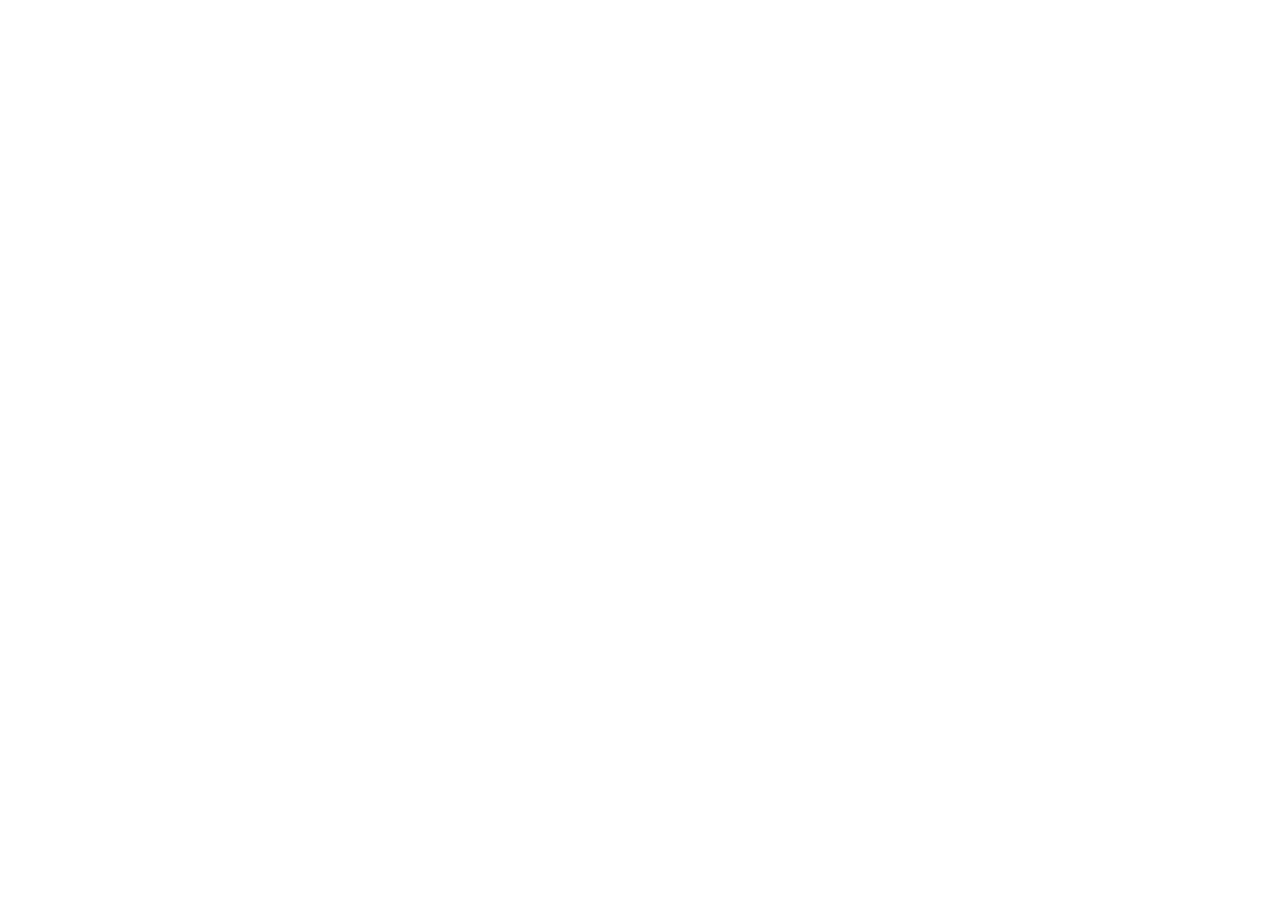
==== cssMemeSlider/index.html @ 586360fe "init: start task (Mon, Sep 09, 2024 09:08:50 PM)" ====
<!DOCTYPE html>
<html lang="en">
<head>
    <meta charset="UTF-8">
    <meta name="viewport" content="width=device-width, initial-scale=1.0">
    <title>MEME SLIDER</title>
</head>
<body>
    
</body>
</html>
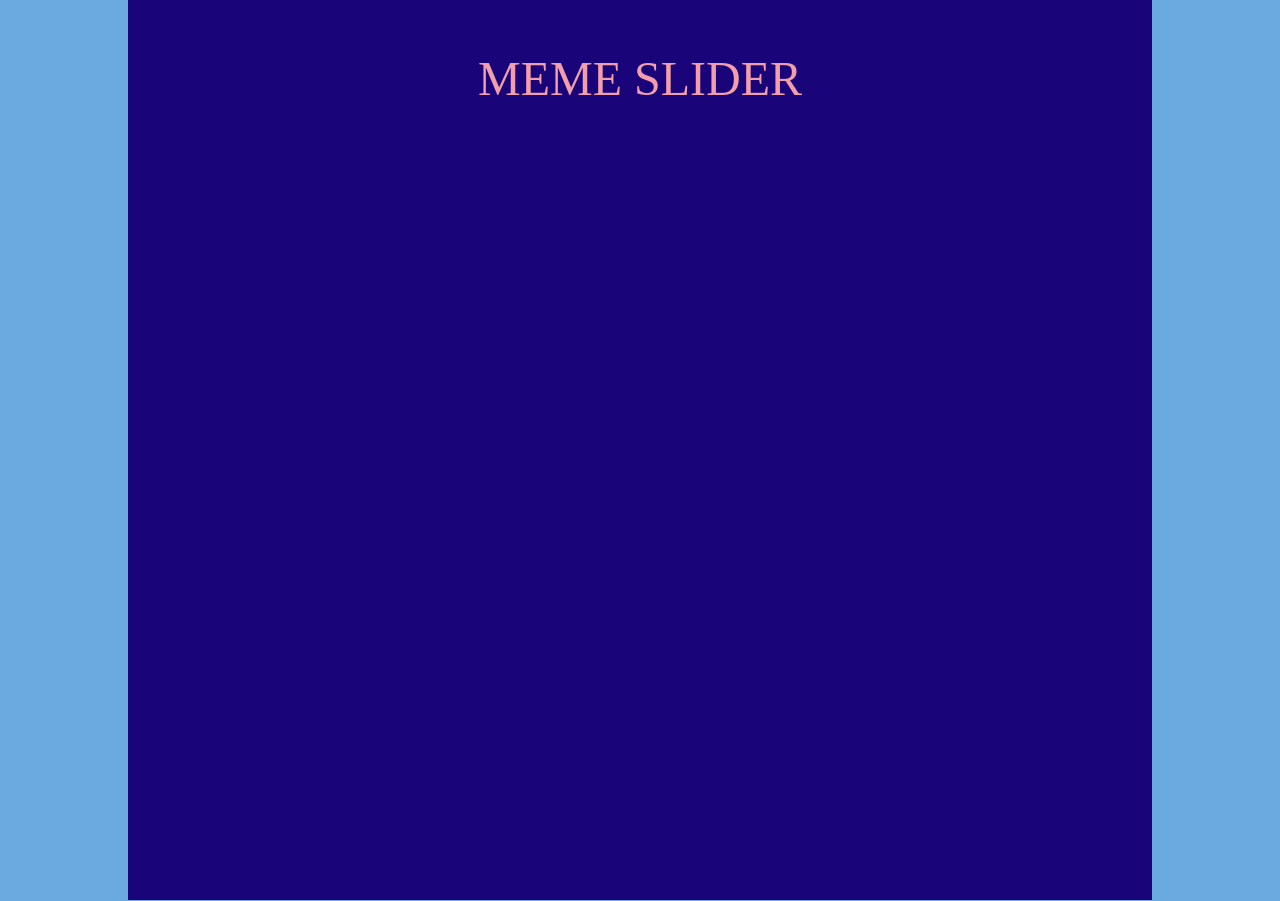
==== commit c4e9fef5: "feat: add basic blocks (Tue, Sep 10, 2024 03:50:27 PM)" ====
--- a/cssMemeSlider/index.html
+++ b/cssMemeSlider/index.html
@@ -4,8 +4,28 @@
     <meta charset="UTF-8">
     <meta name="viewport" content="width=device-width, initial-scale=1.0">
     <title>MEME SLIDER</title>
+    <link rel="stylesheet" href="style.css">
 </head>
 <body>
-    
+    <div class="wrapper">
+        <div class="title">MEME SLIDER</div>
+        <div class="slider-wrapper">
+            <div class="slider-track">
+                <div class="slide">
+                    <slide class="img"></slide>
+                    <slide class="text"></slide>
+                </div>
+                <div class="slide">
+                    <slide class="img"></slide>
+                    <slide class="text"></slide>
+                </div>
+                <div class="slide">
+                    <slide class="img"></slide>
+                    <slide class="text"></slide>
+                </div>
+            </div>
+        </div>
+        <div class="controls"></div>
+    </div>
 </body>
 </html>
--- a/cssMemeSlider/style.css
+++ b/cssMemeSlider/style.css
@@ -0,0 +1,39 @@
+* {
+    box-sizing: border-box;
+}
+html {
+    scroll-behavior: smooth;
+}
+body {
+    width: 100%;
+    margin: 0;
+    background-color: rgb(107, 170, 224);
+}
+.wrapper {
+    position: static;
+    width: 80%;
+    margin-left: auto;
+    margin-right: auto;
+    display: flex;
+    justify-content: center;
+    height: 100vh;
+    background-color: rgb(25, 5, 121);
+    /*overflow: hidden;*/
+}
+.title {
+    margin-top: 5%;
+    font-size: 3rem;  /*48рх*/
+    color: rgb(242, 158, 171);
+}
+.slider-wrapper {
+    overflow: hidden;
+}
+.slider-track {
+
+}
+.img {
+
+}
+.text {
+    
+}
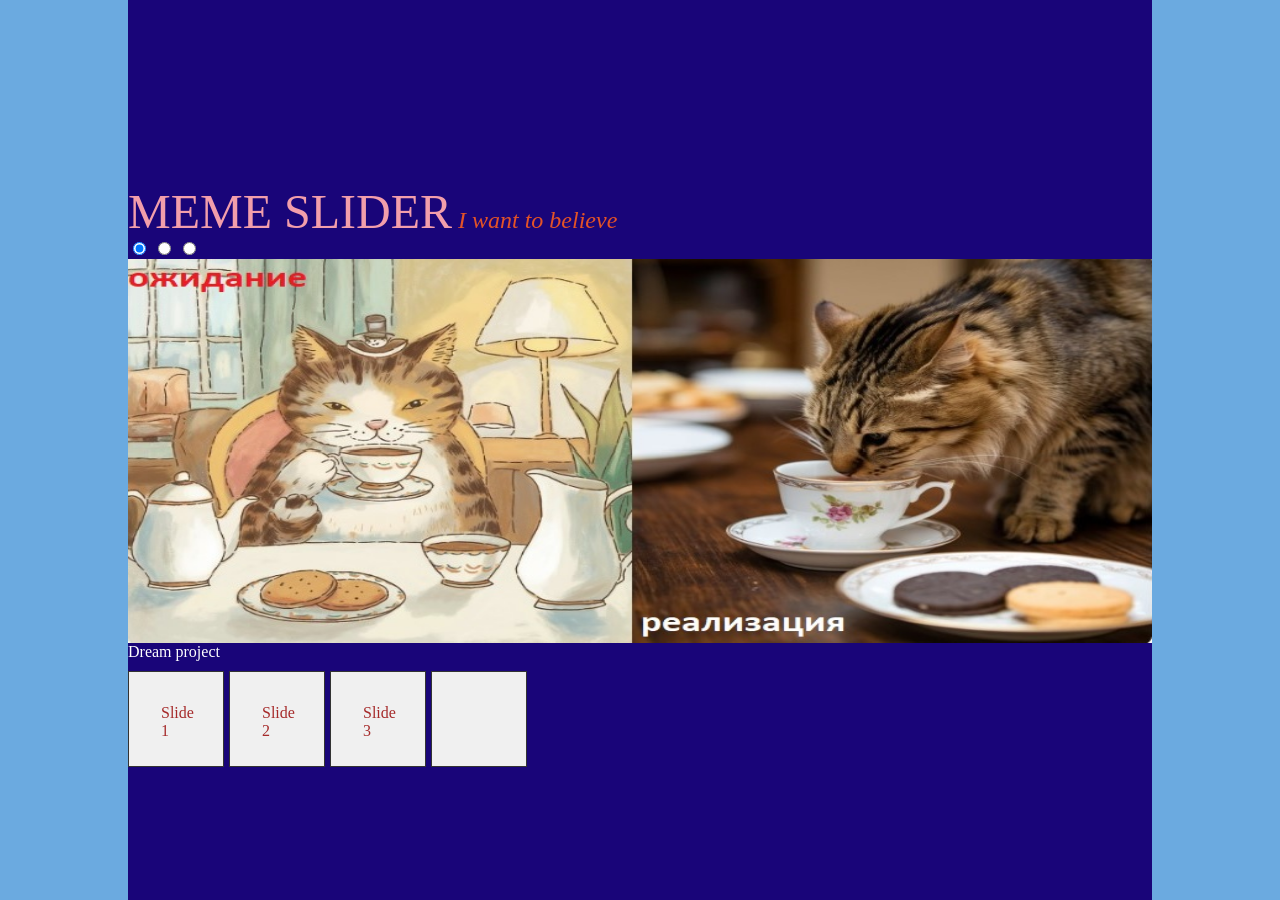
==== commit 30a77daf: "feat: add basic slider logic (Wed, Sep 11, 2024 08:53:25 PM)" ====
--- a/cssMemeSlider/index.html
+++ b/cssMemeSlider/index.html
@@ -8,24 +8,66 @@
 </head>
 <body>
     <div class="wrapper">
-        <div class="title">MEME SLIDER</div>
+        <div class="title">MEME SLIDER<span class="dream"> I want to believe</span></div>
         <div class="slider-wrapper">
+            <input type="radio" id="slide1" name="slides" class="real-radio" checked>
+            <input type="radio" id="slide2" name="slides" class="real-radio">
+            <input type="radio" id="slide3" name="slides" class="real-radio">
+
             <div class="slider-track">
-                <div class="slide">
-                    <slide class="img"></slide>
-                    <slide class="text"></slide>
+                <div class="slide slide1 active">
+                    <img class="img" src="assets/slide1.jpg" alt="slide1"></img>
+                    <span class="text">Dream project</span>
                 </div>
-                <div class="slide">
-                    <slide class="img"></slide>
-                    <slide class="text"></slide>
+                <div class="slide slide2">
+                    <img class="img" src="assets/slide2.jpg" alt="slide2"></img>
+                    <span class="text">I'm an artist, that's how I see it</span>
                 </div>
-                <div class="slide">
-                    <slide class="img"></slide>
-                    <slide class="text"></slide>
+                <div class="slide slide3">
+                    <img class="img" src="assets/slide3.jpg" alt="slide3"></img>
+                    <span class="text">Dreams come true</span>
                 </div>
             </div>
+            <div class="controls">
+                    <label for="slide1" class="areal-button">Slide 1</label>
+                    <label for="slide2" class="areal-button">Slide 2</label>
+                    <label for="slide3" class="areal-button">Slide 3</label>
+                <div class="areal-button">
+                    
+                    <!--<label class="label-button">
+                        <input type="radio" id="slide1" name="slides" class="real-radio" value="slide1" checked>
+                    </label>-->
+                </div>
+                <!--<div class="areal-button">
+                    <label class="label-button">
+                        <input type="radio" id="slide2" name="slides" class="real-radio" value="slide2">
+                    </label>
+                </div>
+                <div class="areal-button">
+                    <label class="label-button">
+                        <input type="radio" id="slide3" name="slides" class="real-radio" value="slide3">
+                    </label>
+                </div>-->
+            </div>
         </div>
-        <div class="controls"></div>
+        <!--<div class="controls">
+            <div class="areal-button">
+                <label class="label-button">
+                    <input type="radio" id="button1" name="button" class="real-radio" value="slide1" checked>
+                </label>
+            </div>
+            <div class="areal-button">
+                <label class="label-button">
+                    <input type="radio" id="button2" name="button" class="real-radio" value="slide2">
+                </label>
+            </div>
+            <div class="areal-button">
+                <label class="label-button">
+                    <input type="radio" id="button3" name="button" class="real-radio" value="slide3">
+                </label>
+            </div>
+        </div>-->
+        
     </div>
 </body>
 </html>
--- a/cssMemeSlider/style.css
+++ b/cssMemeSlider/style.css
@@ -19,21 +19,101 @@
     height: 100vh;
     background-color: rgb(25, 5, 121);
     /*overflow: hidden;*/
+    display: flex;
+    flex-direction: column;
 }
 .title {
     margin-top: 5%;
     font-size: 3rem;  /*48рх*/
     color: rgb(242, 158, 171);
 }
+.dream {
+    font-size: 1.5rem;
+    font-style: italic;
+    color: rgb(227, 83, 39);
+}
 .slider-wrapper {
     overflow: hidden;
+    
 }
 .slider-track {
-
+    display: flex;
+    flex-direction: row;
+    /*animation: slideMove 7s infinite;*/
+    transition: transform 0.5s ease-in-out;
+    
+}
+.slide {
+    min-width: 100%;
+    display: flex;
+    flex-direction: column;
+    /*opacity: 0;
+    transition: opacity 0.5s ease;*/
+    display: none;
+}
+.slide.active {
+    opacity: 1;
 }
 .img {
-
+    height: 30vw; /*высота относительно ширины окна*/
+    background-size: cover;      
+    background-position: center;
+    background-repeat: no-repeat;
+    
 }
 .text {
-    
+    color: white;
+}
+
+
+.controls {
+    display: flex;
+    /*flex-direction: row;
+    justify-content: right;*/
+    /*gap: 1em;*/
+}
+.areal-button {
+    width: 6em;
+    height: 6em;
+    color: brown;
+    padding: 1em;
+    cursor: pointer;
+}
+/*radiobuttons*/
+/*delete real radio button*/
+/*.real-radio {
+    display: none; 
+}*/
+.real-radio:checked + .label-button {
+    background-color: #ed0d0d; /*action button*/
+}
+
+/* slide checked */
+#slide1:checked ~ .slider-track .slide1,
+#slide2:checked ~ .slider-track .slide2,
+#slide3:checked ~ .slider-track .slide3 {
+    display: flex; /* slide view */
+}
+
+/* Стиль для кнопок */
+.controls {
+    margin-top: 10px;
+}
+
+.areal-button {
+    cursor: pointer;
+    padding: 2em;
+    border: 1px solid #333;
+    background-color: #f0f0f0;
+    margin-right: 5px;
+}
+
+
+@keyframes slideMove {
+    0%   { transform: translateX(0); }
+    33%  { transform: translateX(0); }
+    34%  { transform: translateX(-100%); }
+    67%  { transform: translateX(-100%); }
+    68%  { transform: translateX(-200%); }
+    100% { transform: translateX(-200%); }
 }
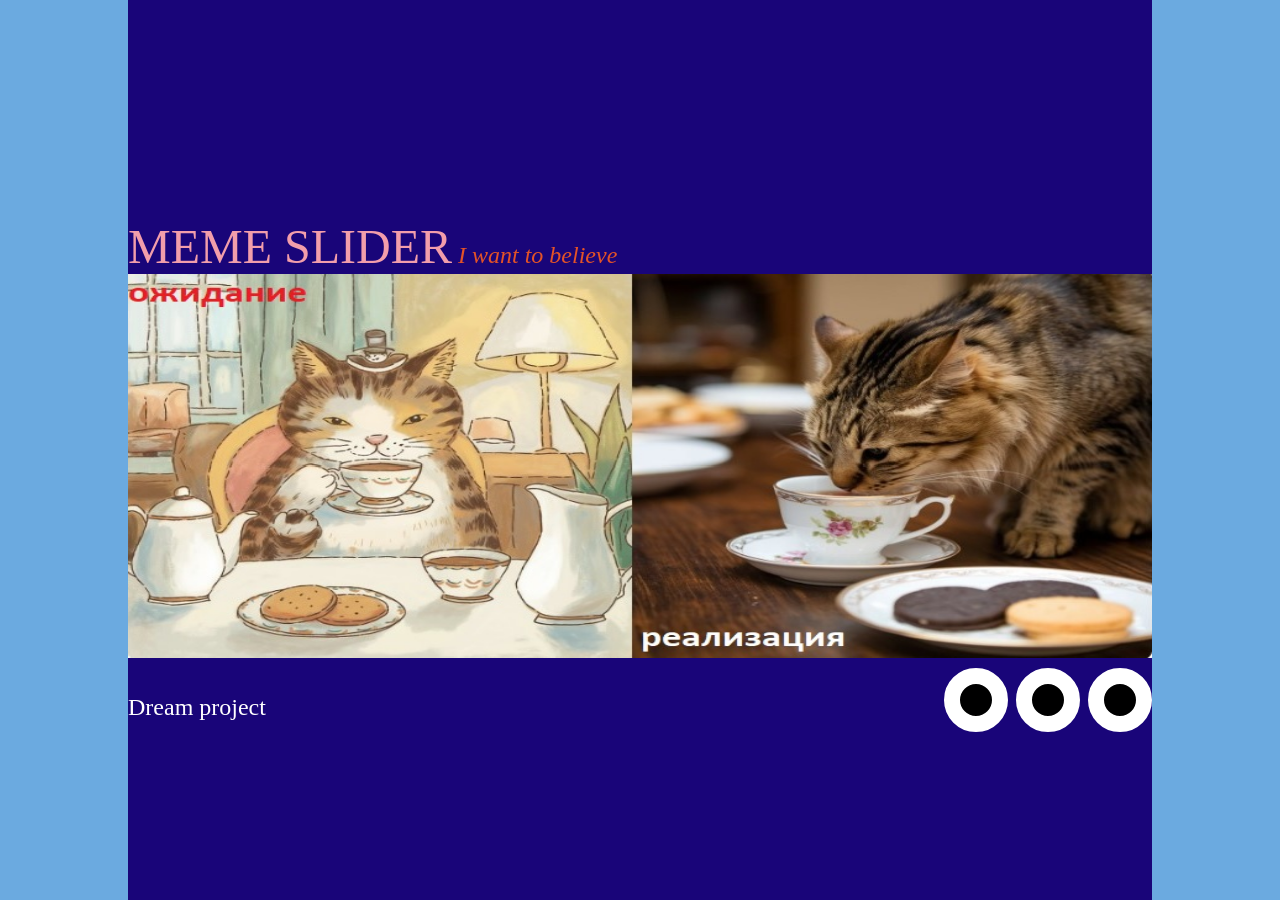
==== commit 159599c7: "feat: add animation and change layout (Thu, Sep 12, 2024 09:40:04 PM)" ====
--- a/cssMemeSlider/index.html
+++ b/cssMemeSlider/index.html
@@ -4,7 +4,7 @@
     <meta charset="UTF-8">
     <meta name="viewport" content="width=device-width, initial-scale=1.0">
     <title>MEME SLIDER</title>
-    <link rel="stylesheet" href="style.css">
+    <link rel="stylesheet" href="styletest.css">
 </head>
 <body>
     <div class="wrapper">
@@ -13,61 +13,71 @@
             <input type="radio" id="slide1" name="slides" class="real-radio" checked>
             <input type="radio" id="slide2" name="slides" class="real-radio">
             <input type="radio" id="slide3" name="slides" class="real-radio">
-
             <div class="slider-track">
-                <div class="slide slide1 active">
+                <div class="slide slide1">
                     <img class="img" src="assets/slide1.jpg" alt="slide1"></img>
-                    <span class="text">Dream project</span>
+                    <div class="slide-bottom">
+                        <p class="text">Dream project</p>
+                        <div class="controls">
+                            <label for="slide1" class="areal-button">
+                                <span class="round"></span>
+                            </label>
+                            <label for="slide2" class="areal-button">
+                                <span class="round"></span>
+                            </label>
+                            <label for="slide3" class="areal-button">
+                                <span class="round"></span>
+                            </label>
+                        </div>
+                    </div>
                 </div>
                 <div class="slide slide2">
                     <img class="img" src="assets/slide2.jpg" alt="slide2"></img>
-                    <span class="text">I'm an artist, that's how I see it</span>
+                    <div class="slide-bottom">
+                        <p class="text">I'm an artist, that's how I see it</p>
+                        <div class="controls">
+                            <label for="slide1" class="areal-button">
+                                <span class="round"></span>
+                            </label>
+                            <label for="slide2" class="areal-button">
+                                <span class="round"></span>
+                            </label>
+                            <label for="slide3" class="areal-button">
+                                <span class="round"></span>
+                            </label>
+                        </div>
+                    </div>
                 </div>
                 <div class="slide slide3">
                     <img class="img" src="assets/slide3.jpg" alt="slide3"></img>
-                    <span class="text">Dreams come true</span>
+                    <div class="slide-bottom">
+                        <p class="text">Dreams come true</p>
+                        <div class="controls">
+                            <label for="slide1" class="areal-button">
+                                <span class="round"></span>
+                            </label>
+                            <label for="slide2" class="areal-button">
+                                <span class="round"></span>
+                            </label>
+                            <label for="slide3" class="areal-button">
+                                <span class="round"></span>
+                            </label>
+                        </div>
+                    </div>
                 </div>
             </div>
-            <div class="controls">
-                    <label for="slide1" class="areal-button">Slide 1</label>
-                    <label for="slide2" class="areal-button">Slide 2</label>
-                    <label for="slide3" class="areal-button">Slide 3</label>
-                <div class="areal-button">
-                    
-                    <!--<label class="label-button">
-                        <input type="radio" id="slide1" name="slides" class="real-radio" value="slide1" checked>
-                    </label>-->
-                </div>
-                <!--<div class="areal-button">
-                    <label class="label-button">
-                        <input type="radio" id="slide2" name="slides" class="real-radio" value="slide2">
-                    </label>
-                </div>
-                <div class="areal-button">
-                    <label class="label-button">
-                        <input type="radio" id="slide3" name="slides" class="real-radio" value="slide3">
-                    </label>
-                </div>-->
-            </div>
+            <!--<div class="controls">
+                <label for="slide1" class="areal-button">
+                    <span class="round"></span>
+                </label>
+                <label for="slide2" class="areal-button">
+                    <span class="round"></span>
+                </label>
+                <label for="slide3" class="areal-button">
+                    <span class="round"></span>
+                </label>
+            </div>-->
         </div>
-        <!--<div class="controls">
-            <div class="areal-button">
-                <label class="label-button">
-                    <input type="radio" id="button1" name="button" class="real-radio" value="slide1" checked>
-                </label>
-            </div>
-            <div class="areal-button">
-                <label class="label-button">
-                    <input type="radio" id="button2" name="button" class="real-radio" value="slide2">
-                </label>
-            </div>
-            <div class="areal-button">
-                <label class="label-button">
-                    <input type="radio" id="button3" name="button" class="real-radio" value="slide3">
-                </label>
-            </div>
-        </div>-->
-        
     </div>
 </body>
 </html>
--- a/cssMemeSlider/styletest.css
+++ b/cssMemeSlider/styletest.css
@@ -0,0 +1,151 @@
+* {
+    box-sizing: border-box;
+}
+html {
+    scroll-behavior: smooth;
+}
+body {
+    width: 100%;
+    margin: 0;
+    background-color: rgb(107, 170, 224);
+}
+.wrapper {
+    position: static;
+    width: 80%;
+    margin-left: auto;
+    margin-right: auto;
+    display: flex;
+    justify-content: center;
+    height: 100vh;
+    background-color: rgb(25, 5, 121);
+    display: flex;
+    flex-direction: column;
+}
+.title {
+    margin-top: 5%;
+    font-size: 3rem;  /*48рх*/
+    color: rgb(242, 158, 171);
+}
+.dream {
+    font-size: 1.5rem;
+    font-style: italic;
+    color: rgb(227, 83, 39);
+}
+.slider-wrapper {
+    overflow: hidden;
+    
+}
+.slider-track {
+    display: flex;
+    flex-direction: row;
+    /*animation: slideMove 7s infinite;*/
+    transition: transform 0.7s ease-in-out;
+   /* transition: transform 0.7s ease;*/
+}
+.slide {
+    min-width: 100%;
+    display: flex;
+    flex-direction: column;
+        
+    transition: opacity 0.7s ease;
+    display: none;
+}
+/*.slide.active {
+    opacity: 1;
+}*/
+#slide1:checked ~ .slider-track .slide1 .img {
+    opacity: 1; /*первая картинка*/
+}
+#slide2:checked ~ .slider-track .slide2 .img,
+#slide3:checked ~ .slider-track .slide3 .img {
+    opacity: 1; /* переключение */
+}
+
+.img {
+    height: 30vw; /*высота относительно ширины окна*/
+    background-size: cover;      
+    background-position: center;
+    background-repeat: no-repeat;
+    opacity: 0; 
+    transition: opacity 0.7s ease;
+    animation: fadeIn 0.9s ease forwards;
+}
+.slide-bottom {
+    display: flex;
+    flex-direction: row;
+    align-items: center;
+}
+.text {
+    padding-top: 1em;
+    color: white;
+    font-size: 1.5em;
+    margin-top: 2em;
+    margin-block-start: 0;
+    margin-block-end: 0;
+    flex-grow: 1;
+    transition: margin-bottom 0.3s ease;
+    animation: fadeIn 0.9s ease forwards;
+}
+.controls {
+    display: flex;
+    margin-right: 0;
+    margin-top: 1%;
+    margin-left: auto;
+    /*justify-content: right;*/
+    gap: 0.5em;
+    justify-content: flex-end;
+}
+.areal-button {
+    width: 3em;
+    height: 3em;
+    color: brown;
+    padding: 1rem;
+    cursor: pointer;
+    border-radius: 50%;
+    border: 1em solid white;
+    background-color: black;
+    
+}
+.round {
+    background-color: yellowgreen;
+    border-radius: 50%;
+    width: 0.5rem;
+    height: 0.5rem;
+    
+}
+
+
+/*radiobuttons*/
+/*delete real radio button*/
+.real-radio {
+    display: none; 
+}
+.real-radio:checked + .label-button {
+    background-color: #ed0d0d; /*action button*/
+}
+
+/* slide checked */
+#slide1:checked ~ .slider-track .slide1, /* ~ селектор соседних элементов*/
+#slide2:checked ~ .slider-track .slide2,
+#slide3:checked ~ .slider-track .slide3 {
+    display: flex; /* slide view */
+    /*opacity: 1;*/
+}
+
+@keyframes fadeIn {
+    from {
+        opacity: 0;
+    }
+    to {
+        opacity: 1;
+    }
+}
+
+@keyframes slideMove {
+    0%   { transform: translateX(0); }
+    33%  { transform: translateX(0); }
+    34%  { transform: translateX(-100%); }
+    67%  { transform: translateX(-100%); }
+    68%  { transform: translateX(-200%); }
+    100% { transform: translateX(-200%); }
+}
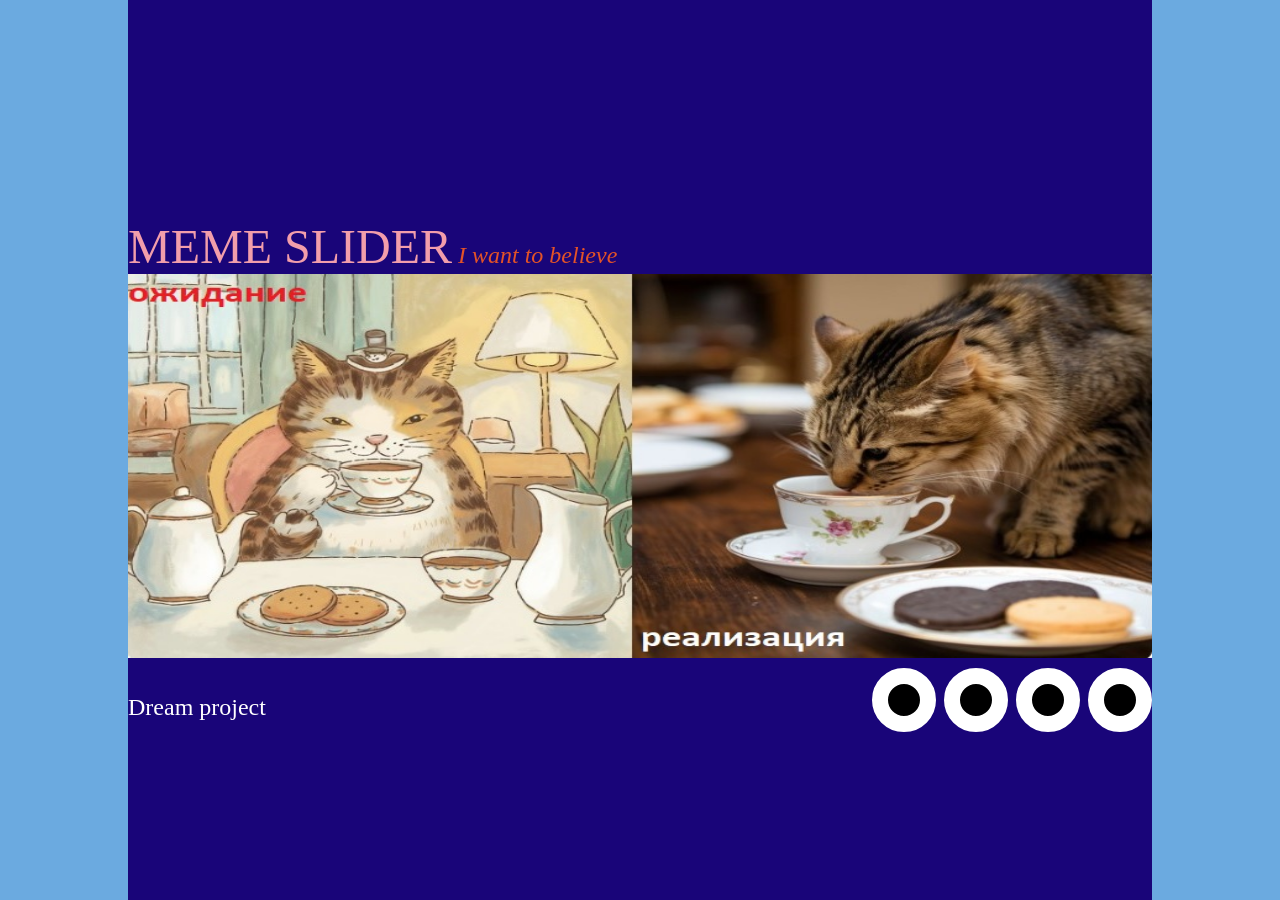
==== commit 96a1d2fb: "feat: add 4 slide (Thu, Sep 12, 2024 11:37:45 PM)" ====
--- a/cssMemeSlider/index.html
+++ b/cssMemeSlider/index.html
@@ -5,6 +5,7 @@
     <meta name="viewport" content="width=device-width, initial-scale=1.0">
     <title>MEME SLIDER</title>
     <link rel="stylesheet" href="styletest.css">
+    <link rel="icon" href="assets/icon-cat.png">
 </head>
 <body>
     <div class="wrapper">
@@ -13,6 +14,7 @@
             <input type="radio" id="slide1" name="slides" class="real-radio" checked>
             <input type="radio" id="slide2" name="slides" class="real-radio">
             <input type="radio" id="slide3" name="slides" class="real-radio">
+            <input type="radio" id="slide4" name="slides" class="real-radio">
             <div class="slider-track">
                 <div class="slide slide1">
                     <img class="img" src="assets/slide1.jpg" alt="slide1"></img>
@@ -26,6 +28,9 @@
                                 <span class="round"></span>
                             </label>
                             <label for="slide3" class="areal-button">
+                                <span class="round"></span>
+                            </label>
+                            <label for="slide4" class="areal-button">
                                 <span class="round"></span>
                             </label>
                         </div>
@@ -45,6 +50,9 @@
                             <label for="slide3" class="areal-button">
                                 <span class="round"></span>
                             </label>
+                            <label for="slide4" class="areal-button">
+                                <span class="round"></span>
+                            </label>
                         </div>
                     </div>
                 </div>
@@ -60,6 +68,29 @@
                                 <span class="round"></span>
                             </label>
                             <label for="slide3" class="areal-button">
+                                <span class="round"></span>
+                            </label>
+                            <label for="slide4" class="areal-button">
+                                <span class="round"></span>
+                            </label>
+                        </div>
+                    </div>
+                </div>
+                <div class="slide slide4">
+                    <img class="img" src="assets/slide4.jpg" alt="slide4"></img>
+                    <div class="slide-bottom">
+                        <p class="text">New job</p>
+                        <div class="controls">
+                            <label for="slide1" class="areal-button">
+                                <span class="round"></span>
+                            </label>
+                            <label for="slide2" class="areal-button">
+                                <span class="round"></span>
+                            </label>
+                            <label for="slide3" class="areal-button">
+                                <span class="round"></span>
+                            </label>
+                            <label for="slide4" class="areal-button">
                                 <span class="round"></span>
                             </label>
                         </div>
--- a/cssMemeSlider/styletest.css
+++ b/cssMemeSlider/styletest.css
@@ -57,7 +57,8 @@
     opacity: 1; /*первая картинка*/
 }
 #slide2:checked ~ .slider-track .slide2 .img,
-#slide3:checked ~ .slider-track .slide3 .img {
+#slide3:checked ~ .slider-track .slide3 .img,
+#slide4:checked ~ .slider-track .slide4 .img {
     opacity: 1; /* переключение */
 }
 
@@ -127,7 +128,8 @@
 /* slide checked */
 #slide1:checked ~ .slider-track .slide1, /* ~ селектор соседних элементов*/
 #slide2:checked ~ .slider-track .slide2,
-#slide3:checked ~ .slider-track .slide3 {
+#slide3:checked ~ .slider-track .slide3,
+#slide4:checked ~ .slider-track .slide4 {
     display: flex; /* slide view */
     /*opacity: 1;*/
 }
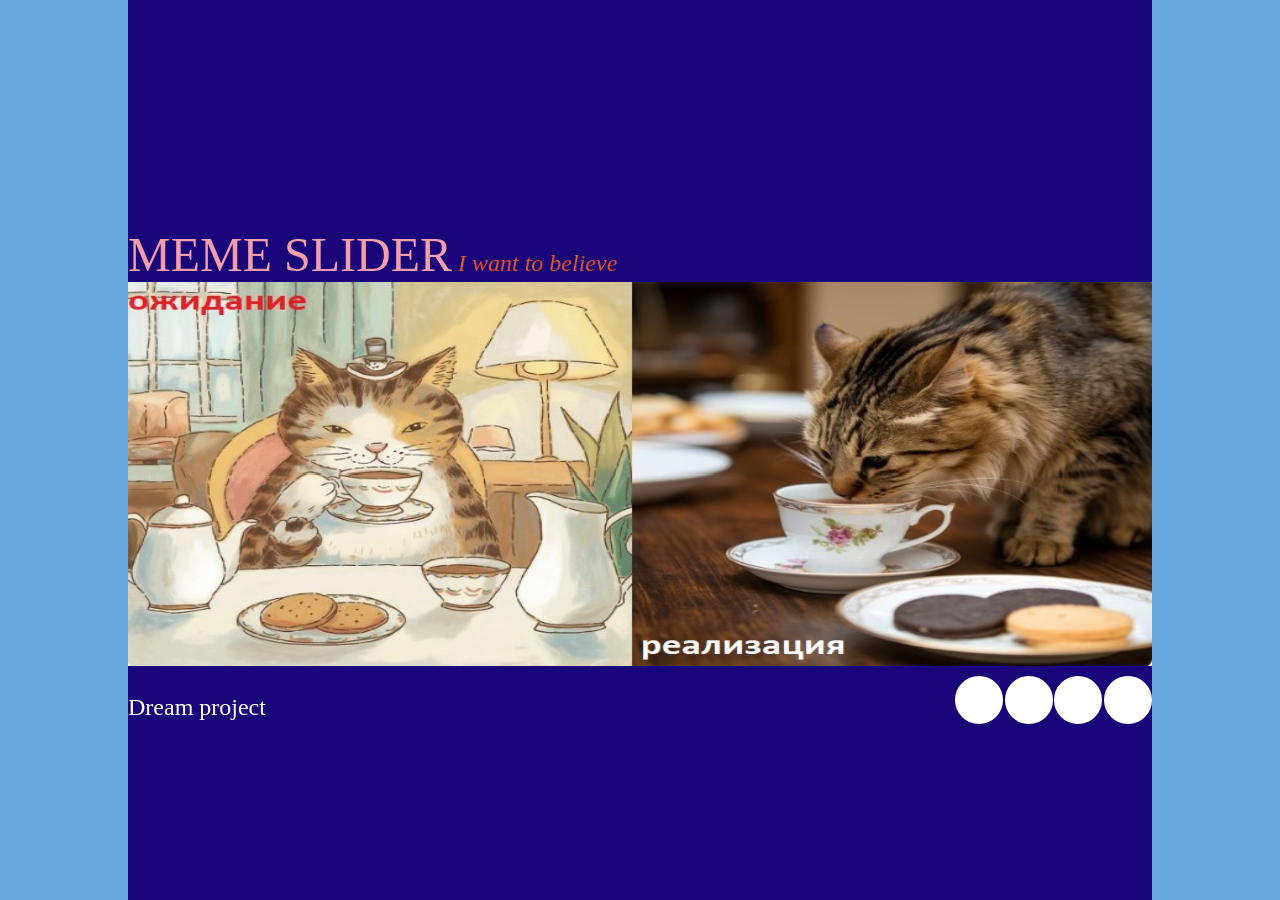
==== commit ff63c2c8: "feat: add small changes (Sat, Sep 14, 2024 00:22:15 AM)" ====
--- a/cssMemeSlider/index.html
+++ b/cssMemeSlider/index.html
@@ -5,7 +5,8 @@
     <meta name="viewport" content="width=device-width, initial-scale=1.0">
     <title>MEME SLIDER</title>
     <link rel="stylesheet" href="styletest.css">
-    <link rel="icon" href="assets/icon-cat.png">
+    <link rel="icon" href="assets/icon-cat.png">     
+     
 </head>
 <body>
     <div class="wrapper">
--- a/cssMemeSlider/styletest.css
+++ b/cssMemeSlider/styletest.css
@@ -93,25 +93,29 @@
     margin-top: 1%;
     margin-left: auto;
     /*justify-content: right;*/
-    gap: 0.5em;
+    gap: 0.1em;
     justify-content: flex-end;
 }
 .areal-button {
-    width: 3em;
-    height: 3em;
+    display: flex;
+    align-items: center;
+    justify-content: center;
+    width: 3rem;
+    height: 3rem;
     color: brown;
-    padding: 1rem;
+    /*padding: 1rem;*/
     cursor: pointer;
     border-radius: 50%;
     border: 1em solid white;
-    background-color: black;
+    background-color: red;
     
 }
 .round {
     background-color: yellowgreen;
     border-radius: 50%;
-    width: 0.5rem;
-    height: 0.5rem;
+    width: 1rem;
+    height: 1rem;
+    border: 1em solid white;
     
 }
 
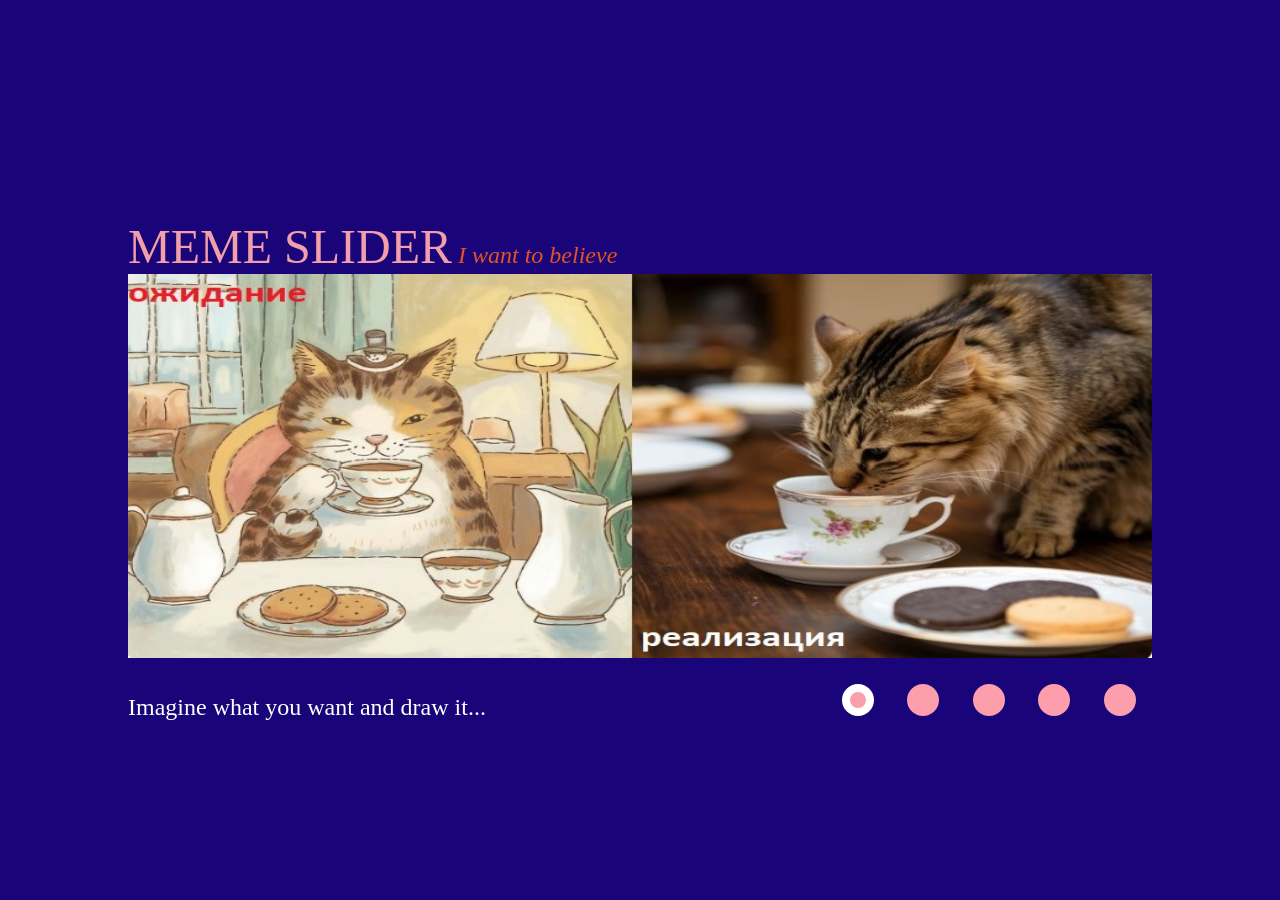
==== commit c859d160: "feat: add button styles and add 1 slide (Sat, Sep 14, 2024 08:35:15 PM)" ====
--- a/cssMemeSlider/index.html
+++ b/cssMemeSlider/index.html
@@ -16,11 +16,12 @@
             <input type="radio" id="slide2" name="slides" class="real-radio">
             <input type="radio" id="slide3" name="slides" class="real-radio">
             <input type="radio" id="slide4" name="slides" class="real-radio">
+            <input type="radio" id="slide5" name="slides" class="real-radio">
             <div class="slider-track">
                 <div class="slide slide1">
                     <img class="img" src="assets/slide1.jpg" alt="slide1"></img>
                     <div class="slide-bottom">
-                        <p class="text">Dream project</p>
+                        <p class="text">Imagine what you want and draw it...</p>
                         <div class="controls">
                             <label for="slide1" class="areal-button">
                                 <span class="round"></span>
@@ -34,13 +35,16 @@
                             <label for="slide4" class="areal-button">
                                 <span class="round"></span>
                             </label>
+                            <label for="slide5" class="areal-button">
+                                <span class="round"></span>
+                            </label>
                         </div>
                     </div>
                 </div>
                 <div class="slide slide2">
                     <img class="img" src="assets/slide2.jpg" alt="slide2"></img>
                     <div class="slide-bottom">
-                        <p class="text">I'm an artist, that's how I see it</p>
+                        <p class="text">I'm an artist, that's how I see it...</p>
                         <div class="controls">
                             <label for="slide1" class="areal-button">
                                 <span class="round"></span>
@@ -54,13 +58,16 @@
                             <label for="slide4" class="areal-button">
                                 <span class="round"></span>
                             </label>
+                            <label for="slide5" class="areal-button">
+                                <span class="round"></span>
+                            </label>
                         </div>
                     </div>
                 </div>
                 <div class="slide slide3">
                     <img class="img" src="assets/slide3.jpg" alt="slide3"></img>
                     <div class="slide-bottom">
-                        <p class="text">Dreams come true</p>
+                        <p class="text">A support group would be nice...</p>
                         <div class="controls">
                             <label for="slide1" class="areal-button">
                                 <span class="round"></span>
@@ -74,13 +81,16 @@
                             <label for="slide4" class="areal-button">
                                 <span class="round"></span>
                             </label>
+                            <label for="slide5" class="areal-button">
+                                <span class="round"></span>
+                            </label>
                         </div>
                     </div>
                 </div>
                 <div class="slide slide4">
                     <img class="img" src="assets/slide4.jpg" alt="slide4"></img>
                     <div class="slide-bottom">
-                        <p class="text">New job</p>
+                        <p class="text">When you think about the future...</p>
                         <div class="controls">
                             <label for="slide1" class="areal-button">
                                 <span class="round"></span>
@@ -94,10 +104,38 @@
                             <label for="slide4" class="areal-button">
                                 <span class="round"></span>
                             </label>
+                            <label for="slide5" class="areal-button">
+                                <span class="round"></span>
+                            </label>
+                        </div>
+                    </div>
+                </div>
+                <div class="slide slide5">
+                    <img class="img" src="assets/slide5.jpg" alt="slide5"></img>
+                    <div class="slide-bottom">
+                        <p class="text">Dreams come true...</p>
+                        <div class="controls">
+                            <label for="slide1" class="areal-button">
+                                <span class="round"></span>
+                            </label>
+                            <label for="slide2" class="areal-button">
+                                <span class="round"></span>
+                            </label>
+                            <label for="slide3" class="areal-button">
+                                <span class="round"></span>
+                            </label>
+                            <label for="slide4" class="areal-button">
+                                <span class="round"></span>
+                            </label>
+                            <label for="slide5" class="areal-button">
+                                <span class="round"></span>
+                            </label>
                         </div>
                     </div>
                 </div>
             </div>
+            
+        </div>
             <!--<div class="controls">
                 <label for="slide1" class="areal-button">
                     <span class="round"></span>
--- a/cssMemeSlider/styletest.css
+++ b/cssMemeSlider/styletest.css
@@ -7,7 +7,8 @@
 body {
     width: 100%;
     margin: 0;
-    background-color: rgb(107, 170, 224);
+    /*background-color: rgb(107, 170, 224);*/
+    background-color: rgb(25, 5, 121);
 }
 .wrapper {
     position: static;
@@ -33,7 +34,6 @@
 }
 .slider-wrapper {
     overflow: hidden;
-    
 }
 .slider-track {
     display: flex;
@@ -58,7 +58,8 @@
 }
 #slide2:checked ~ .slider-track .slide2 .img,
 #slide3:checked ~ .slider-track .slide3 .img,
-#slide4:checked ~ .slider-track .slide4 .img {
+#slide4:checked ~ .slider-track .slide4 .img,
+#slide5:checked ~ .slider-track .slide5 .img {
     opacity: 1; /* переключение */
 }
 
@@ -92,7 +93,6 @@
     margin-right: 0;
     margin-top: 1%;
     margin-left: auto;
-    /*justify-content: right;*/
     gap: 0.1em;
     justify-content: flex-end;
 }
@@ -100,24 +100,27 @@
     display: flex;
     align-items: center;
     justify-content: center;
-    width: 3rem;
-    height: 3rem;
-    color: brown;
-    /*padding: 1rem;*/
+    /*width: 3rem;
+    height: 3rem;*/
+    padding: 1rem;
     cursor: pointer;
     border-radius: 50%;
-    border: 1em solid white;
-    background-color: red;
+    /*background-color: red;*/
     
 }
 .round {
-    background-color: yellowgreen;
+    background-color: rgb(252, 158, 171);
     border-radius: 50%;
-    width: 1rem;
-    height: 1rem;
-    border: 1em solid white;
-    
-}
+    width: 2rem;
+    height: 2rem;
+    border: 0.5em solid rgb(252, 158, 171);
+    transition: all 0.7s ease;
+}
+/*.areal-button:not(:checked):hover .round {
+    border: 0.5em solid white;
+    background-color: white;
+    transition: all 0.7s ease-in-out;
+}*/
 
 
 /*radiobuttons*/
@@ -125,15 +128,60 @@
 .real-radio {
     display: none; 
 }
-.real-radio:checked + .label-button {
-    background-color: #ed0d0d; /*action button*/
+/*.real-radio:checked + .label-button {
+    background-color: #ed0d0d; 
+}*/
+
+.real-radio:checked + .areal-button .round {
+    /*border: 0.4em solid blue;*/
+    
+}
+/*#slide1:checked ~ .slider-track .slide1 .controls label:first-child .round,
+#slide2:checked ~ .slider-track .slide2 .controls label:first-child .round
+#slide3:checked ~ .slider-track .slide3 .controls label:first-child .round
+#slide4:checked ~ .slider-track .slide4 .controls label:first-child .round {
+    border: 0.4em solid red; 
+}*/
+/*#slide1:checked ~ .slider-track .slide1 .controls label:first-child .round
+ {
+    border: 0.4em solid red; 
+}*/
+/* цвет бордера для выбранной кнопки (актив) */
+#slide1:checked ~ .slider-track .controls label[for="slide1"] .round,
+#slide2:checked ~ .slider-track .controls label[for="slide2"] .round,
+#slide3:checked ~ .slider-track .controls label[for="slide3"] .round,
+#slide4:checked ~ .slider-track .controls label[for="slide4"] .round,
+#slide5:checked ~ .slider-track .controls label[for="slide5"] .round {
+    border: 0.5em solid white; 
+    transition: all 0.7s ease;
+}
+
+/* ховеры для активных кнопок */
+#slide1:checked ~ .slider-track .controls label[for="slide1"] .round:hover,
+#slide2:checked ~ .slider-track .controls label[for="slide2"] .round:hover,
+#slide3:checked ~ .slider-track .controls label[for="slide3"] .round:hover,
+#slide4:checked ~ .slider-track .controls label[for="slide4"] .round:hover,
+#slide5:checked ~ .slider-track .controls label[for="slide5"] .round:hover {
+    border: 0.5em solid rgb(227, 83, 39); 
+    transition: all 0.7s ease;
+}
+/* ховеры для неактивных кнопок */
+#slide1 ~ .slider-track .controls label[for="slide1"] .round:hover,
+#slide2 ~ .slider-track .controls label[for="slide2"] .round:hover,
+#slide3 ~ .slider-track .controls label[for="slide3"] .round:hover,
+#slide4 ~ .slider-track .controls label[for="slide4"] .round:hover,
+#slide5 ~ .slider-track .controls label[for="slide5"] .round:hover {
+    border: 0.5em solid white; 
+    background-color: white;
+    transition: all 0.7s ease;
 }
 
 /* slide checked */
 #slide1:checked ~ .slider-track .slide1, /* ~ селектор соседних элементов*/
 #slide2:checked ~ .slider-track .slide2,
 #slide3:checked ~ .slider-track .slide3,
-#slide4:checked ~ .slider-track .slide4 {
+#slide4:checked ~ .slider-track .slide4,
+#slide5:checked ~ .slider-track .slide5 {
     display: flex; /* slide view */
     /*opacity: 1;*/
 }
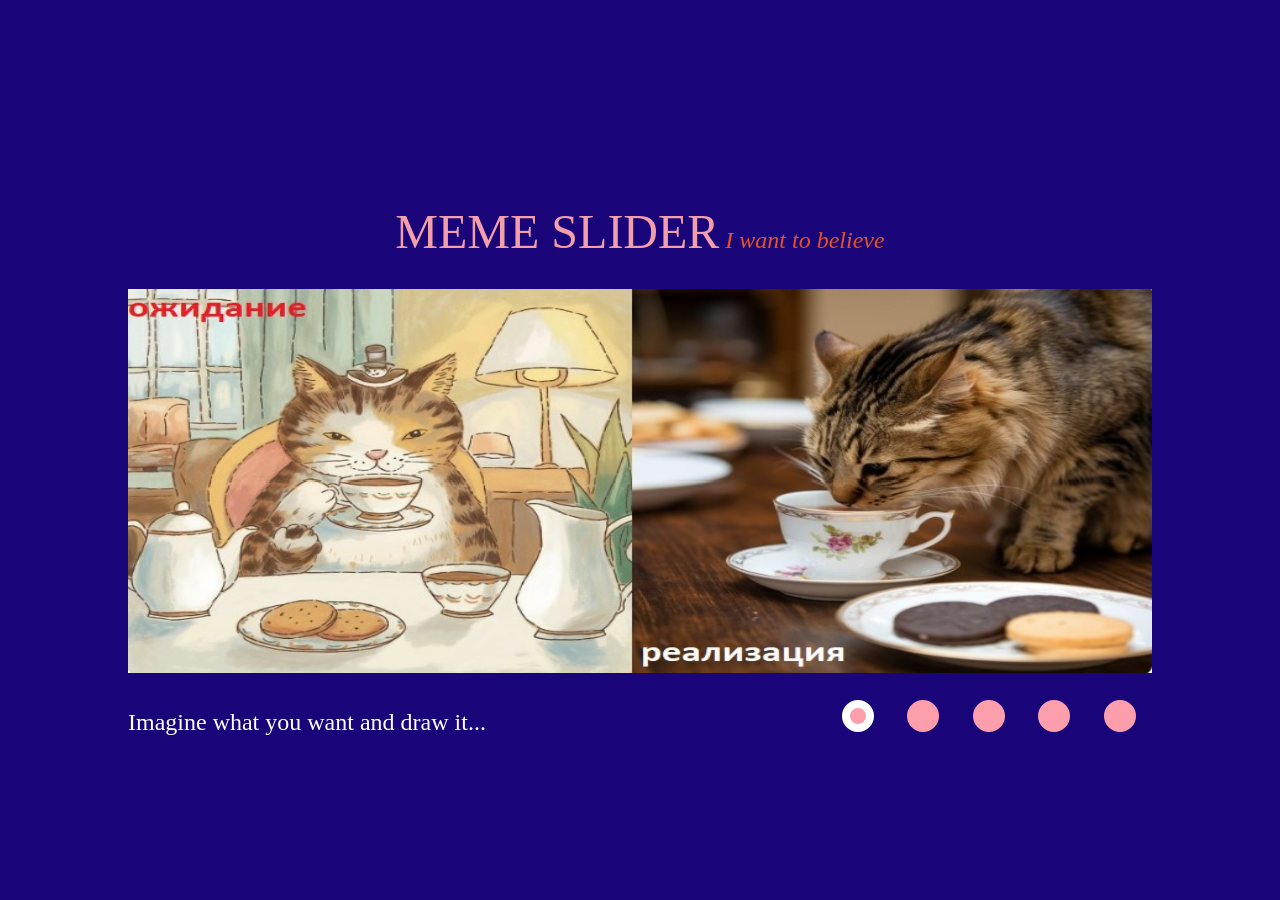
==== commit 2e0177f6: "feat: add adaptive and correct hover (Sat, Sep 14, 2024 11:35:45 PM)" ====
--- a/cssMemeSlider/index.html
+++ b/cssMemeSlider/index.html
@@ -4,13 +4,13 @@
     <meta charset="UTF-8">
     <meta name="viewport" content="width=device-width, initial-scale=1.0">
     <title>MEME SLIDER</title>
-    <link rel="stylesheet" href="styletest.css">
+    <link rel="stylesheet" href="style.css">
     <link rel="icon" href="assets/icon-cat.png">     
      
 </head>
 <body>
     <div class="wrapper">
-        <div class="title">MEME SLIDER<span class="dream"> I want to believe</span></div>
+        <div class="title">MEME SLIDER<span class="dream">   I want to believe</span></div>
         <div class="slider-wrapper">
             <input type="radio" id="slide1" name="slides" class="real-radio" checked>
             <input type="radio" id="slide2" name="slides" class="real-radio">
--- a/cssMemeSlider/style.css
+++ b/cssMemeSlider/style.css
@@ -0,0 +1,286 @@
+* {
+    box-sizing: border-box;
+}
+html {
+    scroll-behavior: smooth;
+}
+body {
+    width: 100%;
+    
+    margin: 0;
+    /*background-color: rgb(107, 170, 224);*/
+    background-color: rgb(25, 5, 121);
+}
+.wrapper {
+    position: static;
+    width: 80%;
+    /*transition: width 0.7s ease;*/
+    margin-left: auto;
+    margin-right: auto;
+    display: flex;
+    justify-content: center;
+    height: 100vh;
+    background-color: rgb(25, 5, 121);
+    display: flex;
+    flex-direction: column;
+}
+.title {
+    margin-top: 5%;
+    font-size: 3rem;  /*48рх*/
+    color: rgb(242, 158, 171);
+    margin-left: auto;
+    margin-right: auto;
+    margin-bottom: 3%;
+}
+.dream {
+    font-size: 1.5rem;
+    font-style: italic;
+    color: rgb(227, 83, 39);
+}
+.slider-wrapper {
+    overflow: hidden;
+}
+.slider-track {
+    display: flex;
+    flex-direction: row;
+    /*animation: slideMove 7s infinite;*/
+    transition: transform 0.7s ease-in-out;
+   /* transition: transform 0.7s ease;*/
+}
+.slide {
+    min-width: 100%;
+    display: flex;
+    flex-direction: column;
+       
+    transition: opacity 0.7s ease;
+    display: none;
+}
+/*.slide.active {
+    opacity: 1;
+}*/
+#slide1:checked ~ .slider-track .slide1 .img {
+    opacity: 1; /*первая картинка*/
+}
+#slide2:checked ~ .slider-track .slide2 .img,
+#slide3:checked ~ .slider-track .slide3 .img,
+#slide4:checked ~ .slider-track .slide4 .img,
+#slide5:checked ~ .slider-track .slide5 .img {
+    opacity: 1; /* переключение */
+    transition: width 0.7s ease;
+}
+
+.img {
+    height: 30vw; /*высота относительно ширины окна*/
+    background-size: cover;      
+    background-position: center;
+    background-repeat: no-repeat;
+    opacity: 0; 
+    transition: opacity 0.7s ease;
+    animation: fadeIn 0.9s ease forwards;
+}
+.slide-bottom {
+    display: flex;
+    flex-direction: row;
+    align-items: center;
+}
+.text {
+    padding-top: 1em;
+    color: white;
+    font-size: 1.5em;
+    margin-top: 2em;
+    margin-block-start: 0;
+    margin-block-end: 0;
+    flex-grow: 1;
+    transition: margin-bottom 0.3s ease;
+    animation: fadeIn 0.9s ease forwards;
+}
+.controls {
+    display: flex;
+    margin-right: 0;
+    margin-top: 1%;
+    margin-left: auto;
+    gap: 0.1em;
+    justify-content: flex-end;
+    transition: all 0.7s ease;
+}
+.areal-button {
+    display: flex;
+    align-items: center;
+    justify-content: center;
+    /*width: 3rem;
+    height: 3rem;*/
+    padding: 1rem;
+    cursor: pointer;
+    border-radius: 50%;
+    /*background-color: red;*/
+    
+    
+}
+.round {
+    background-color: rgb(252, 158, 171);
+    border-radius: 50%;
+    width: 2rem;
+    height: 2rem;
+    border: 0.5em solid rgb(252, 158, 171);
+    transition: all 0.7s ease;
+}
+/*.areal-button:not(:checked):hover .round {
+    border: 0.5em solid white;
+    background-color: white;
+    transition: all 0.7s ease-in-out;
+}*/
+
+
+/*radiobuttons*/
+/*delete real radio button*/
+.real-radio {
+    display: none; 
+}
+
+.real-radio:checked + .areal-button .round {
+    /*border: 0.4em solid blue;*/
+    
+}
+/*#slide1:checked ~ .slider-track .slide1 .controls label:first-child .round,
+#slide2:checked ~ .slider-track .slide2 .controls label:first-child .round
+#slide3:checked ~ .slider-track .slide3 .controls label:first-child .round
+#slide4:checked ~ .slider-track .slide4 .controls label:first-child .round {
+    border: 0.4em solid red; 
+}*/
+/*#slide1:checked ~ .slider-track .slide1 .controls label:first-child .round
+ {
+    border: 0.4em solid red; 
+}*/
+/* цвет бордера для выбранной кнопки (актив) */
+#slide1:checked ~ .slider-track .controls label[for="slide1"] .round,
+#slide2:checked ~ .slider-track .controls label[for="slide2"] .round,
+#slide3:checked ~ .slider-track .controls label[for="slide3"] .round,
+#slide4:checked ~ .slider-track .controls label[for="slide4"] .round,
+#slide5:checked ~ .slider-track .controls label[for="slide5"] .round {
+    border: 0.5em solid white; 
+    transition: all 0.7s ease;
+}
+
+/* ховеры для активных кнопок */
+#slide1:checked ~ .slider-track .controls label[for="slide1"]:hover .round,
+#slide2:checked ~ .slider-track .controls label[for="slide2"]:hover .round,
+#slide3:checked ~ .slider-track .controls label[for="slide3"]:hover .round,
+#slide4:checked ~ .slider-track .controls label[for="slide4"]:hover .round,
+#slide5:checked ~ .slider-track .controls label[for="slide5"]:hover .round {
+    border: 0.5em solid rgb(227, 83, 39); 
+    transition: all 0.7s ease;
+}
+/* ховеры для неактивных кнопок */
+#slide1 ~ .slider-track .controls label[for="slide1"]:hover .round,
+#slide2 ~ .slider-track .controls label[for="slide2"]:hover .round,
+#slide3 ~ .slider-track .controls label[for="slide3"]:hover .round,
+#slide4 ~ .slider-track .controls label[for="slide4"]:hover .round,
+#slide5 ~ .slider-track .controls label[for="slide5"]:hover .round {
+    border: 0.5em solid white; 
+    background-color: white;
+    transition: all 0.7s ease;
+}
+
+/* slide checked */
+#slide1:checked ~ .slider-track .slide1, /* ~ селектор соседних элементов*/
+#slide2:checked ~ .slider-track .slide2,
+#slide3:checked ~ .slider-track .slide3,
+#slide4:checked ~ .slider-track .slide4,
+#slide5:checked ~ .slider-track .slide5 {
+    display: flex; /* slide view */
+    /*opacity: 1;*/
+}
+
+@keyframes fadeIn {
+    from {
+        opacity: 0;
+    }
+    to {
+        opacity: 1;
+    }
+}
+
+/*adaptive*/
+@media(max-width: 860px) {
+    .text {
+        font-size: clamp(0.5em, 2vw + 0.8em, 1em);
+        transition: font-size 0.7s ease;
+        /*padding-top: 1em;
+        font-size: 1.5em;
+        margin-top: 2em;
+        flex-grow: 1;
+        transition: margin-bottom 0.3s ease;*/
+        
+    }
+    .controls {
+        /*margin-right: 0;
+        margin-top: 1%;
+        margin-left: auto;
+        gap: 0.1em;
+        justify-content: flex-end;*/
+    }
+    .areal-button {
+        padding: clamp(0.1rem, 2vw + 0.3rem, 0.8rem);
+        /*padding: clamp(0.5rem, 2vw + 0.5rem, 1rem);*/
+        transition: padding 0.7s ease;       
+    }
+    .round {
+        width: clamp(0.5rem, 2vw + 1rem, 1.5rem);
+        height: clamp(0.5rem, 2vw + 1rem, 1.5rem);
+        /*width: 2rem;
+        height: 2rem;
+        border: 0.5em solid rgb(252, 158, 171);*/
+    }
+}
+
+@media(max-width: 770px) {
+    .slide-bottom {
+        flex-direction: column-reverse;
+        align-items: flex-start;
+    }
+    .controls {
+        /*margin-right: 0;
+        margin-top: 1%;
+        margin-left: auto;
+        gap: 0.1em;
+        justify-content: flex-end;*/
+    }
+}
+
+@media(max-width: 615px) {
+    .title {
+        display: flex;
+        align-items: center;
+        justify-content: left;
+        flex-wrap: wrap;
+        gap: 1%;
+        font-size: clamp(2rem, 2vw + 2rem, 3rem);/*clamp(2rem, 2rem + 1vw, 3rem);*/  /*min prefer max*/
+        transition: font-size 0.7s ease;
+        margin-bottom: 2%;
+        margin-left: 0;
+    }
+    .dream {
+        display: block;
+        font-size: 1rem;
+    }
+}
+
+@media(max-width: 510px) {
+    .controls {
+        margin-right: auto;
+        margin-left: auto;
+        justify-content: center;
+        transition: all 0.7s ease;
+    }
+}
+
+
+
+@keyframes slideMove {
+    0%   { transform: translateX(0); }
+    33%  { transform: translateX(0); }
+    34%  { transform: translateX(-100%); }
+    67%  { transform: translateX(-100%); }
+    68%  { transform: translateX(-200%); }
+    100% { transform: translateX(-200%); }
+}
